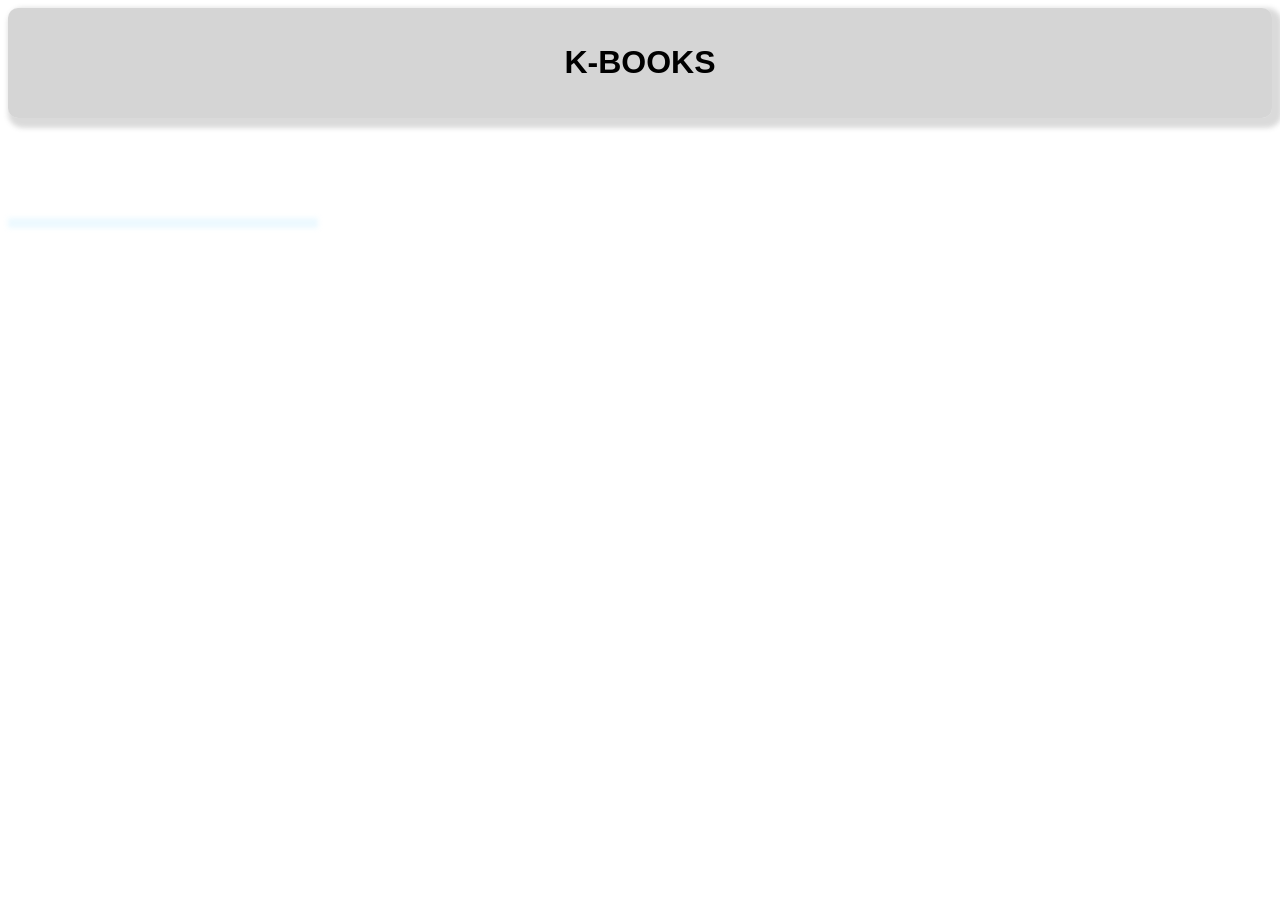
==== index.html @ 75f54b93 "Add files via upload" ====
<!DOCTYPE html>
<html lang="en">
<head>
    <meta charset="UTF-8">
    <meta name="viewport" content="width=device-width, initial-scale=1.0">
    <link rel="stylesheet" href="style.css">
    <link rel="stylesheet" href="style2.css">
    <title>K-BOOKS</title>
</head>
<body>
    <div class="Cabesalho">
        <div class="LadoALado">
            <h1 class="">K-BOOKS</h1>
        </div>
    </div>
    <div class="LadoALado">
        <img src="Img/Entre Dois mundos capa.png" onclick="OpenBookEDM()" class="imgCatalogo" alt="">
    </div>
</body>
<script>
    function OpenBookEDM() {
        window.location.href = "BookreadEDM.html"
    }

</script>
</html>
---- style.css ----
.Cabesalho {
    position: sticky;
    top: 0;
    background-color: #afafaf85;
    color: rgb(0, 0, 0);
    padding: 15px;
    z-index: 1000;
    border-radius: 10px;
    font-family: Arial, Helvetica, sans-serif;
    box-shadow: 5px 5px 5px 5px rgba(82, 82, 82, 0.212);
}

.imglogo {
    width: 100px;
    height: 100px;
    border-radius: 10px;
}

.LadoALado1 {
    display: grid;
    grid-template-columns: repeat(5, auto); /* sempre 2 colunas */
    gap: 10px;
}

.LadoALado {
    display: grid;
    grid-template-columns: repeat(auto-fit, minmax(150px, 1fr));
    gap: 10px;
}

@media (max-width: 600px) {
  .LadoALado {
    grid-template-columns: 1fr;
  }
  body {
    background-repeat: no-repeat;
    background-size: cover;
    background-position: center;
  }
  .LadoALado1 {
    display: grid;
    grid-template-columns: repeat(3, auto); /* sempre 2 colunas */
    gap: 10px;
  }
}



body {
    font-family: Arial, Helvetica, sans-serif;
    background-image: url(Img/asadal_stock_61.jpg);
    background-repeat: no-repeat;     
    background-attachment: fixed;    
}

.imgCatalogo {
    width: auto;
    height: auto;
    border-radius: 10px;
    max-width: 300px;
    max-height: 500px;
    box-shadow: 5px 5px 5px 5px #b8e9ff44;
    margin-top: 100px;
}

.Cursive {
   font-family: arial; 
}

.DivComFundo {
    background-color: #afafaf85;
    margin-top: 10px;
    border-radius: 10px;
}

.CursiveP {
    font-family: arial;
    background-color: #0a0a0a48;
    font-size: 20px;
    margin-bottom: 30px;
    border-radius: 5px;
}

.imgComodo {
    width: auto;
    height: auto;
    border-radius: 10px;
    max-width: 100%;
    max-height: 100%;
    box-shadow: 5px 5px 5px 5px #8ef5a8;
}

.imgPod {
    width: auto;
    height: auto;
    border-radius: 10px;
    max-width: 100px;
    max-height: 100px;
    box-shadow: 5px 5px 5px 5px #4d4d4d49;
}

.SomPod {
    border-radius: 50px;
    max-width: 500px;
    max-height: 100px;
    box-shadow: 5px 5px 5px 5px #9cf0b1;

}

footer {
    position: fixed;
    bottom: 0; /* fixa na parte inferior */
    left: 0;
    padding: 15px;
    background-color: #afafaf85;
    border-radius: 10px;
    font-family: Arial, Helvetica, sans-serif;
    box-shadow: 5px 5px 5px 5px rgba(82, 82, 82, 0.212);
    z-index: 1000; /* garante que fique acima do conteúdo */
}

.imgFotodePerfil {
    width: auto;
    height: auto;
    border-radius: 10px;
    max-width: 300px;
    max-height: 300px;
    box-shadow: 5px 5px 5px 5px #b8e9ff44;
    text-align: left;
}

.CursiveInput1 {
    font-family: arial;
    background-color: #0a0a0a48;
    font-size: 20px;
    padding-bottom: 50px;
    border-radius: 5px;
}

.CursiveInput2 {
    font-family: arial;
    background-color: #0a0a0a48;
    font-size: 20px;
    padding-left: 10%;
    padding-right: 10%;
    border-radius: 5px;
}
---- style2.css ----
h1 {
    text-align: center;
}

h2  {
    text-align: center;
}

h3 {
    text-align: center;
}

h4 {
    text-align: center;
}
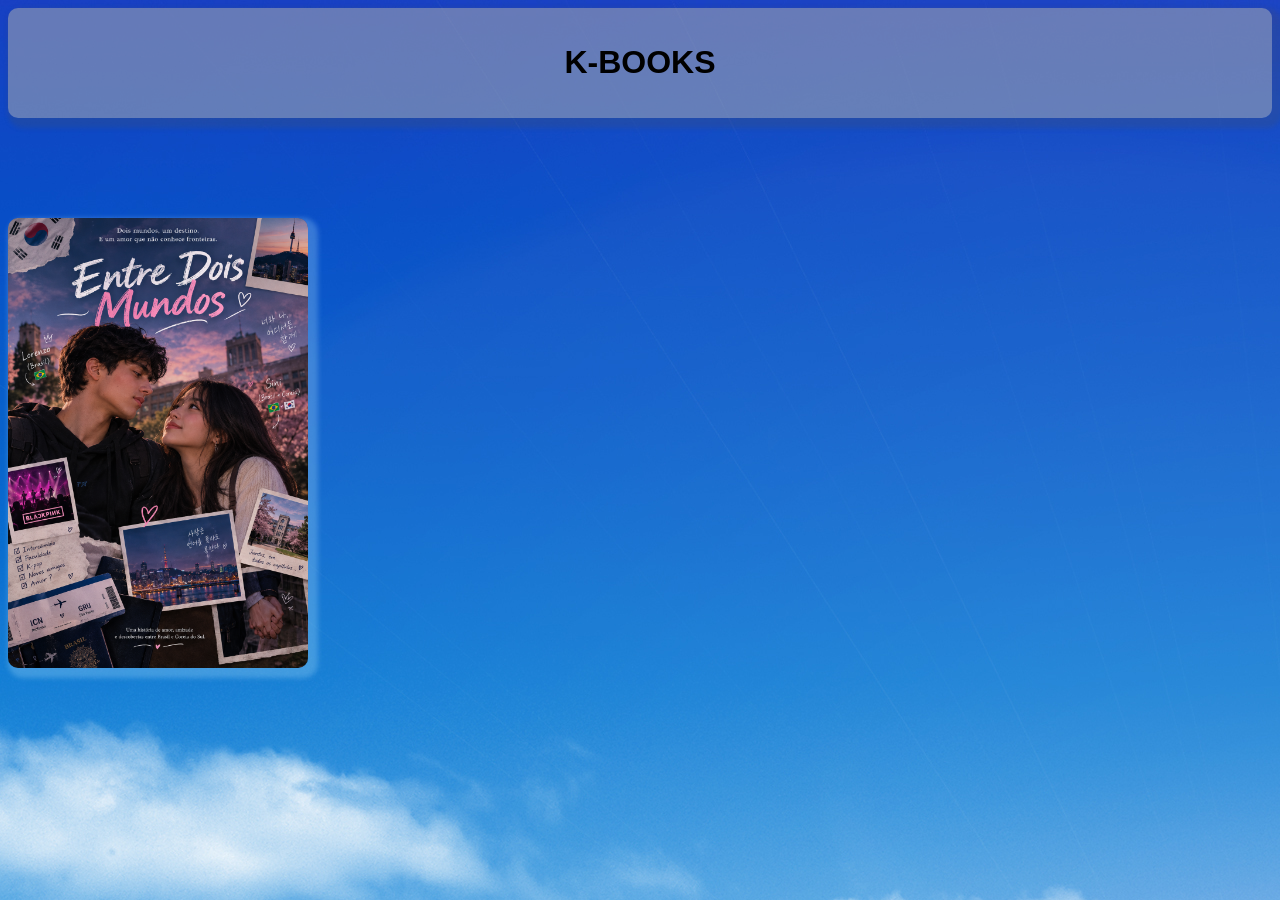
==== commit b88bafa0: "Fix HTML syntax and update image source" ====
--- a/index.html
+++ b/index.html
@@ -14,7 +14,7 @@
         </div>
     </div>
     <div class="LadoALado">
-        <img src="Img/Entre Dois mundos capa.png" onclick="OpenBookEDM()" class="imgCatalogo" alt="">
+        <img src="Entre Dois mundos capa.png" onclick="OpenBookEDM()" class="imgCatalogo" alt="">
     </div>
 </body>
 <script>
@@ -23,4 +23,4 @@
     }
 
 </script>
-</html>+</html>
--- a/style.css
+++ b/style.css
@@ -48,7 +48,7 @@
 
 body {
     font-family: Arial, Helvetica, sans-serif;
-    background-image: url(Img/asadal_stock_61.jpg);
+    background-image: url(asadal_stock_61.jpg);
     background-repeat: no-repeat;     
     background-attachment: fixed;    
 }
@@ -144,4 +144,4 @@
     padding-left: 10%;
     padding-right: 10%;
     border-radius: 5px;
-}+}
